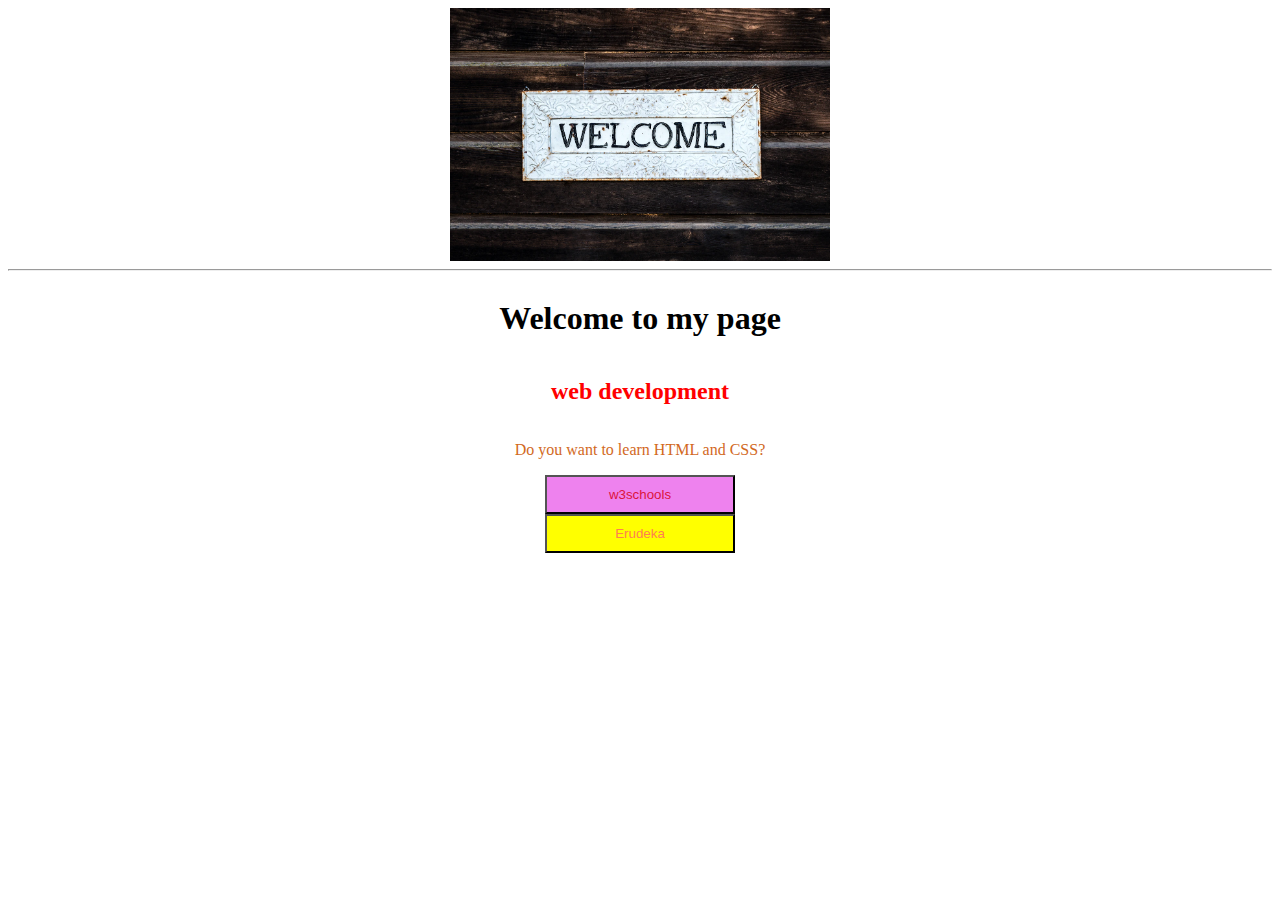
==== index.html @ 05d68e73 "hello world" ====
<html>
<head>
    <title> Home - joco </title>
    <link rel="stylesheet" type="text/css"  href="css/styles.css.css"/>
    <style> 
        #main {
          display: flex;
          flex-direction: column;
        }
        
        </style>
</head>
<body>
    <center>
      
<div id="main">

        <a>
        <img src="images/welcome.jpg" width="30%"/>
        <hr>
        </a>

        <h1> Welcome to my page </h1>
        <h2> web development </h2>
        <p> Do you want to learn HTML and CSS?</p>

        <a href="https://www.w3schools.com/" target="_parent">
            <button class="btn"> w3schools </button>
        </a>
        <a href="https://www.edureka.co/" target="_parent" >
            <button class="btn1"> Erudeka </button>
        </a>
</div>
    </center>

</body>
</html>
---- css/styles.css.css ----
h2
{
    color:red;
    font-family: Verdana;
}

p
{

    color: chocolate;
    font-family: 'Lucida Sans';
}
.btn
{
    color: crimson;
    padding: 10px;
    width: 15%;
    background-color: violet;
}
.btn1
{
    color: coral;
    padding: 10px;
    width: 15%;
    background-color: yellow;
}
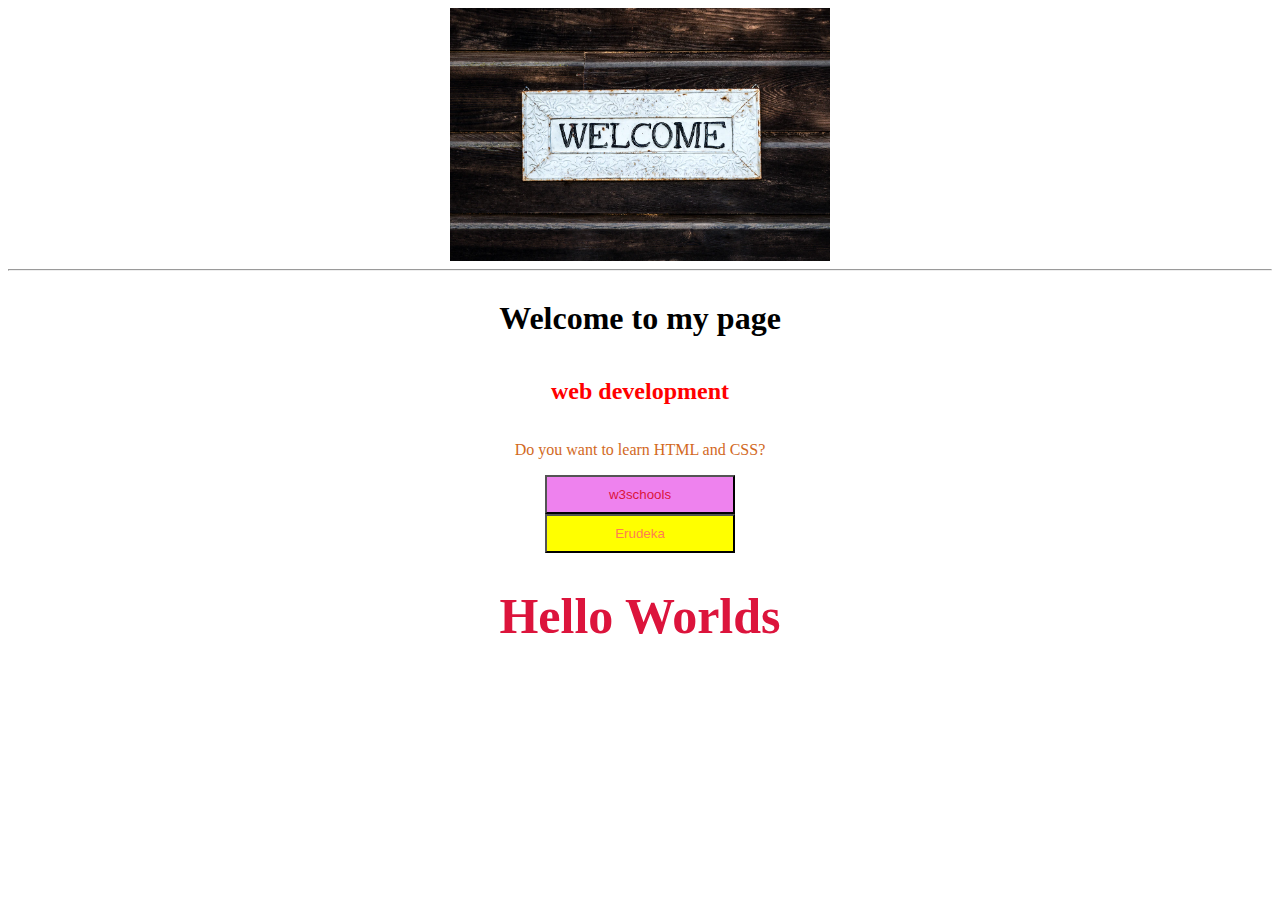
==== commit a3eaf2a9: "added red text" ====
--- a/index.html
+++ b/index.html
@@ -30,6 +30,7 @@
         <a href="https://www.edureka.co/" target="_parent" >
             <button class="btn1"> Erudeka </button>
         </a>
+        <h1 class="big-red">Hello Worlds</h1>
 </div>
     </center>
 
--- a/css/styles.css.css
+++ b/css/styles.css.css
@@ -23,4 +23,9 @@
     padding: 10px;
     width: 15%;
     background-color: yellow;
+}
+
+.big-red{
+    font-size: 50px;
+    color: crimson;
 }